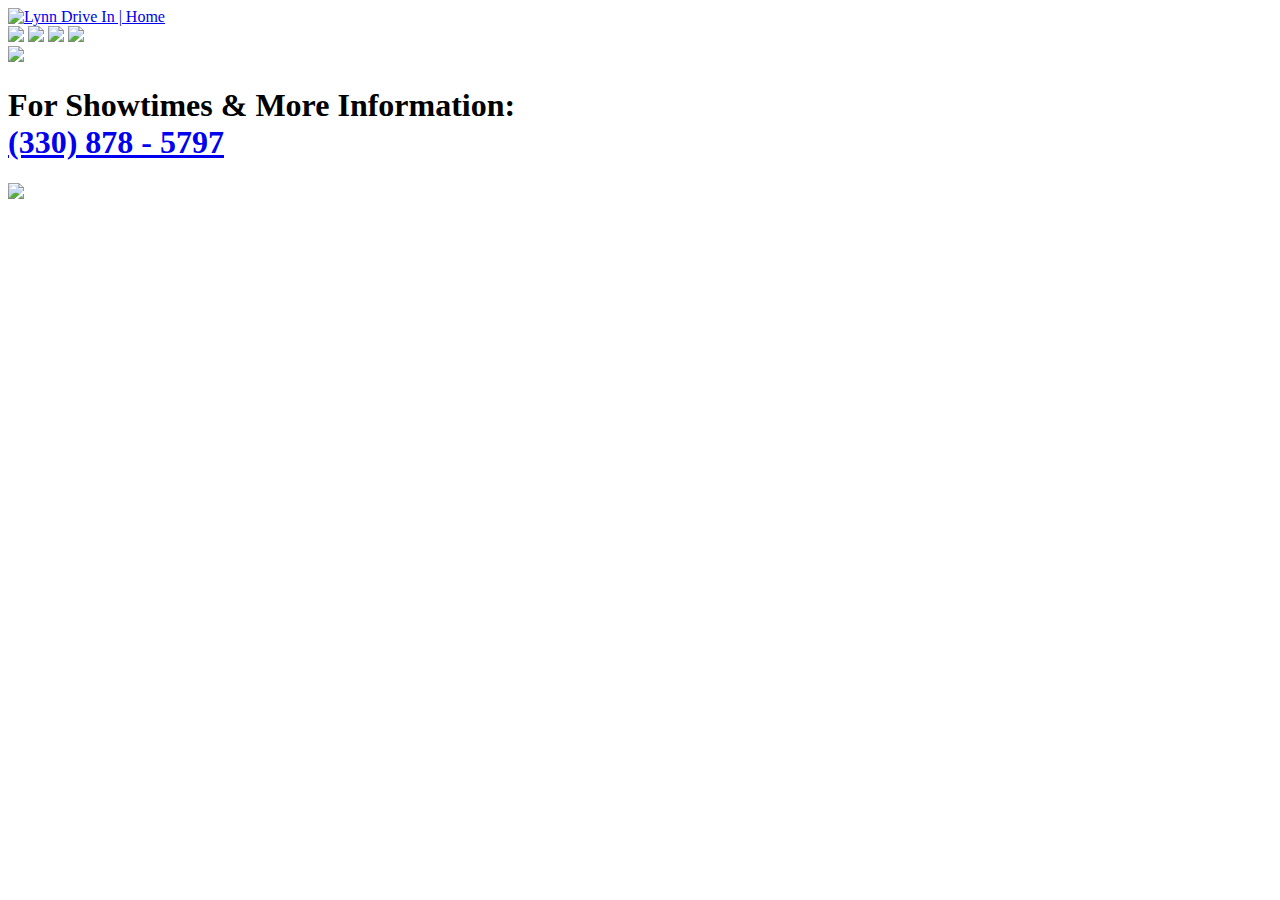
==== index.html @ 4e187951 "Add files via upload" ====
<!DOCTYPE html>
<html>
    <head>
        <meta charset="utf-8">
        
        <title>Lynn Drive In!</title>
        <link rel="shortcut icon" type="image/png" href="/img/favicon.ico"/>
    
        <!-- stylesheet -->
        <link rel="stylesheet" href="css/main.css">
        
        <!-- fonts -->
        <link rel="preconnect" href="https://fonts.gstatic.com">
        <link href="https://fonts.googleapis.com/css2?family=Codystar&display=swap" rel="stylesheet"> 
        <link href="https://fonts.googleapis.com/css2?family=PT+Sans&display=swap" rel="stylesheet"> 
    </head>
    
    <header>
        <a href="index.html">
            <img src="img/lynn%20header.jpg" alt="Lynn Drive In | Home"/>
        </a>
    </header>
    
    <body>
        <div class="navbar"> <!-- "NAVBAR" -->
            <a href="now-showing.html"><img src="img/nav/now-showing.png"></a>
            <a href="prices.html"><img src="img/nav/prices.png"></a>
            <a href="flea-market.html"><img src="img/nav/flea-market.png"></a>
            <a href="location-history.html"><img src="img/nav/history-location.png"></a>
        </div>
        
        <div class="welcome">
            <img src="img/welcome.png" class="image">
        </div>
        
        <div>
            <h1>
                For Showtimes &amp; More Information: <br/> <a href="tel:3308785797">(330) 878 - 5797</a>
            </h1>
            <a href="https://www.facebook.com/Lynn-Drive-In-Movie-Theatre-108622815841016/">
                <img class="facebook" src="/img/lynn-movies-fb.png">
            </a>
        </div>
    </body>

</html>
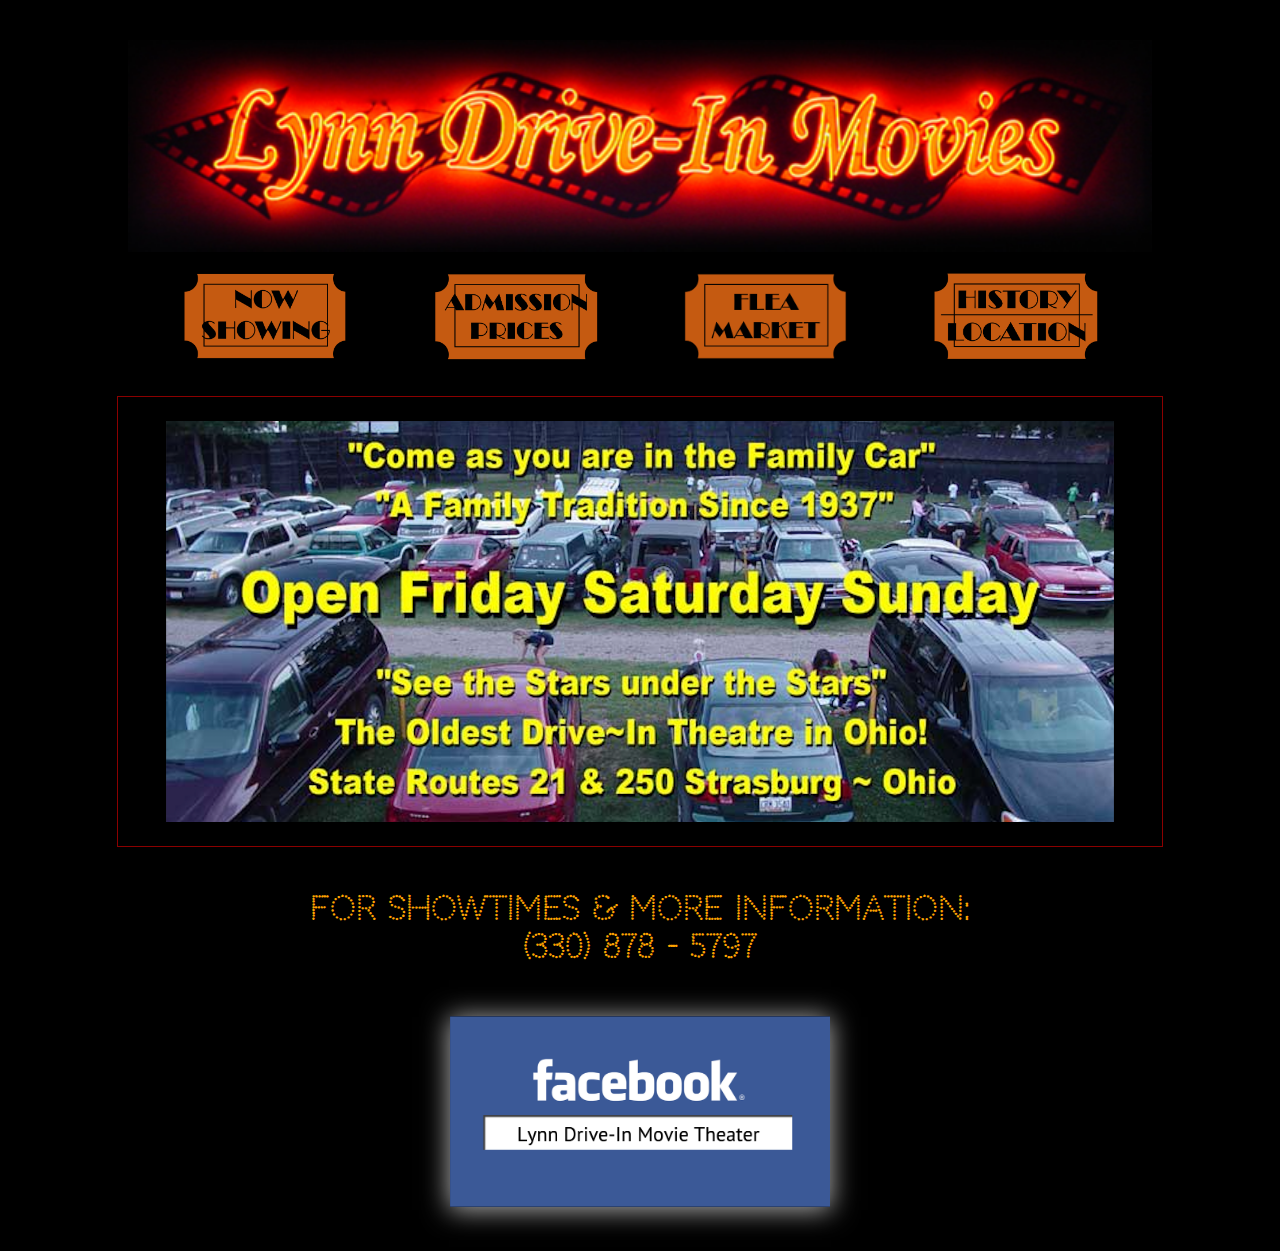
==== commit d9e175b7: "fixing images" ====
--- a/index.html
+++ b/index.html
@@ -38,9 +38,9 @@
                 For Showtimes &amp; More Information: <br/> <a href="tel:3308785797">(330) 878 - 5797</a>
             </h1>
             <a href="https://www.facebook.com/Lynn-Drive-In-Movie-Theatre-108622815841016/">
-                <img class="facebook" src="/img/lynn-movies-fb.png">
+                <img class="facebook" src="img/lynn-movies-fb.png">
             </a>
         </div>
     </body>
 
-</html>+</html>
--- a/css/main.css
+++ b/css/main.css
@@ -0,0 +1,300 @@
+
+/* CSS for LynnProj.01 */
+
+html {
+    background: #000000;
+    width: 100vw;
+    display: flex;
+    align-content: center;
+    justify-content: center;
+    text-align: center;
+    margin-top: 2rem;
+    margin-bottom: 2rem;
+    color: white;
+}
+
+body .history-location{
+    display: block;
+}
+
+hr {
+    border: 0.5pt solid darkred;
+    margin: 4rem;
+}
+
+header {
+    width: 100%;
+    margin-bottom: 1rem;
+    text-align: center;
+}
+
+header img {
+    width: 1024px;
+    min-width: 30rem;
+}
+
+
+.navbar {
+    width: 100%;
+    text-align: center;
+}
+
+.navbar img {
+    width: 13vw;
+    min-width: 9rem;
+    margin-right: 2.5rem;
+    margin-left: 2.5rem;
+    margin-bottom: 1rem;
+}
+
+.navbar img:hover {
+    opacity: 0.75;
+    cursor: pointer;
+    
+    /* change img's to transparent pngs and use box shadows on hover 
+            rather than opacity shift */
+    /*box-shadow: 0px 0px 15px 10px rgba(255,202,60,0.57);*/
+}
+
+.navbar.now-showing-page {
+    margin-top:20px;
+}
+
+.image{
+    width: 75%;
+    padding: 1.5rem 3rem;
+    margin-top: 1rem;
+    margin-bottom: 1rem;
+    border: 1pt solid darkred;
+}
+
+body h1{
+    font-family: 'Codystar', cursive;
+    color: orange;
+    font-size: 2rem;
+}
+
+body h1 a {
+    color: orange;
+    text-decoration: none;
+}
+
+body h1 a:hover {
+    color: yellow;
+}
+
+body h3 {
+    color: yellow;
+    font-family: 'Codystar', cursive;
+    font-size: 3rem;
+    margin-top: 1rem;
+    margin-bottom: 1rem;
+}
+
+.flea-market {
+    margin-top: 40px;
+}
+
+.flea-market h2 {
+    font-family: 'PT Sans', sans-serif;
+    color: #d9d9d9;
+}
+
+body h1.now-showing-page {
+    margin-top: 0;
+}
+
+body h3.now-showing-page {
+    margin-bottom: 0;
+    margin-top: 0;
+}
+
+.marquee {
+    background-image: url(/img/Marquee.jpg);
+    background-repeat: no-repeat;
+    height: 88%;
+    position: relative;
+    min-height: 350px;
+    left: 3.5%;
+    top: -20px;
+    margin-top: -8px;
+    color: black;
+}
+
+.marquee p {
+    font-family: 'Bebas Neue', cursive;
+    font-size: 24pt
+}
+
+.screen-one-movie-one {
+    position: absolute;
+    top: 183px;
+    left: 230px;
+}
+
+.screen-one-movie-two {
+    position: absolute;
+    top: 235px;
+    left: 230px;
+}
+
+.screen-two-movie-one {
+    position: absolute;
+    top: 291px;
+    left: 230px;
+}
+
+.screen-two-movie-two {
+    position: absolute;
+    top: 344px;
+    left: 230px;
+}
+
+.marquee > p:last-child {
+    position: absolute;
+    top:405px;
+    left:260px;
+    font-family: 'Codystar', cursive;
+    color: orange;
+    font-size: 2.25rem;
+}
+
+.marquee > p:last-child:hover {
+    color: yellow;
+}
+
+
+.location {
+    float: left;
+    margin: 40px 60px;
+    margin-right: 40px;
+    padding-top: 20px;
+    padding-bottom: 40px;
+    border-top: 2px solid orange;
+    border-bottom: 2px solid orange;
+}
+
+.history {
+    display: inline;
+    padding: 20px;
+    padding-top: 30px;
+    text-align: left;
+}
+
+.history > p:first-child{
+    padding-top:20px;
+}
+
+.history p {
+    font-family: 'PT Sans', sans-serif;
+    color: #d9d9d9;
+    margin: 30px 60px;
+    font-size: 14pt;
+    text-align: justify;
+}
+
+.address {
+    font-size: 16pt;
+    font-family: 'PT Sans', sans-serif;
+}
+
+.directions {
+    color: orange;
+    font-size: 14pt;
+    max-width: 68%;
+    margin: 0 auto;
+    margin-bottom: 25px;
+    text-decoration: none;
+    display: block;
+}
+
+.directions:hover {
+    color: yellow;
+}
+
+.more-info {
+    font-size: 16pt;
+    font-family: 'PT Sans', sans-serif;
+}
+
+.phone-num {
+    color: #b3b3b3;
+    text-decoration: none;
+    font-size: 14pt;
+}
+
+.phone-num:hover{
+    color: yellow;
+    font-weight: bold;
+    font-size: 14.5pt;
+}
+
+.email {
+    display:inline;
+    color: #b3b3b3;
+    text-decoration: none;
+    margin-left: 40px;
+    font-size: 14pt;
+}
+
+.email:hover {
+    color: yellow;
+    cursor: pointer;
+    font-weight: bold;
+}
+
+.prices-page {
+    position: relative;
+    background-image: url(/img/admission-img2.jpg);
+    width: 100%;
+    height: 690px;
+    margin-top: 40px;
+}
+
+.prices-page .content {
+    position: absolute;
+    top: 59px;
+    left: 14%;
+    background-color: rgba(0, 0, 0,0.90);
+    box-shadow: 0px 4px 15px 1px #000000;
+    border: solid 5px #ffcc66;
+    height: 385px;
+    width: 775px;
+    
+    text-align: center;
+    color: #ffcc66;
+    font-family: 'PT Sans', sans-serif;
+    font-size: 36pt;
+    text-transform: uppercase;
+}
+
+.prices-page .content p {
+    margin: 40px 0;
+}
+
+.prices-page .content > p:nth-child(2){
+    margin-bottom: 0;
+}
+
+.prices-page .content .children-warning {
+    margin: 0;
+    font-size: 18pt;
+}
+
+.prices-page .more-info {
+    position: absolute;
+    top: 460px;
+    width: 100%;
+    
+    font-family: 'Raleway', sans-serif;
+    text-align: center;
+    font-size: 24pt;
+    color: #ffcc66;
+    text-shadow: 1px 1px 5px black;
+}
+
+.facebook {
+    margin-top: 30px;
+    width: 30%;
+    box-shadow: 0px 2px 25px 1px #B0B0B0;
+}
